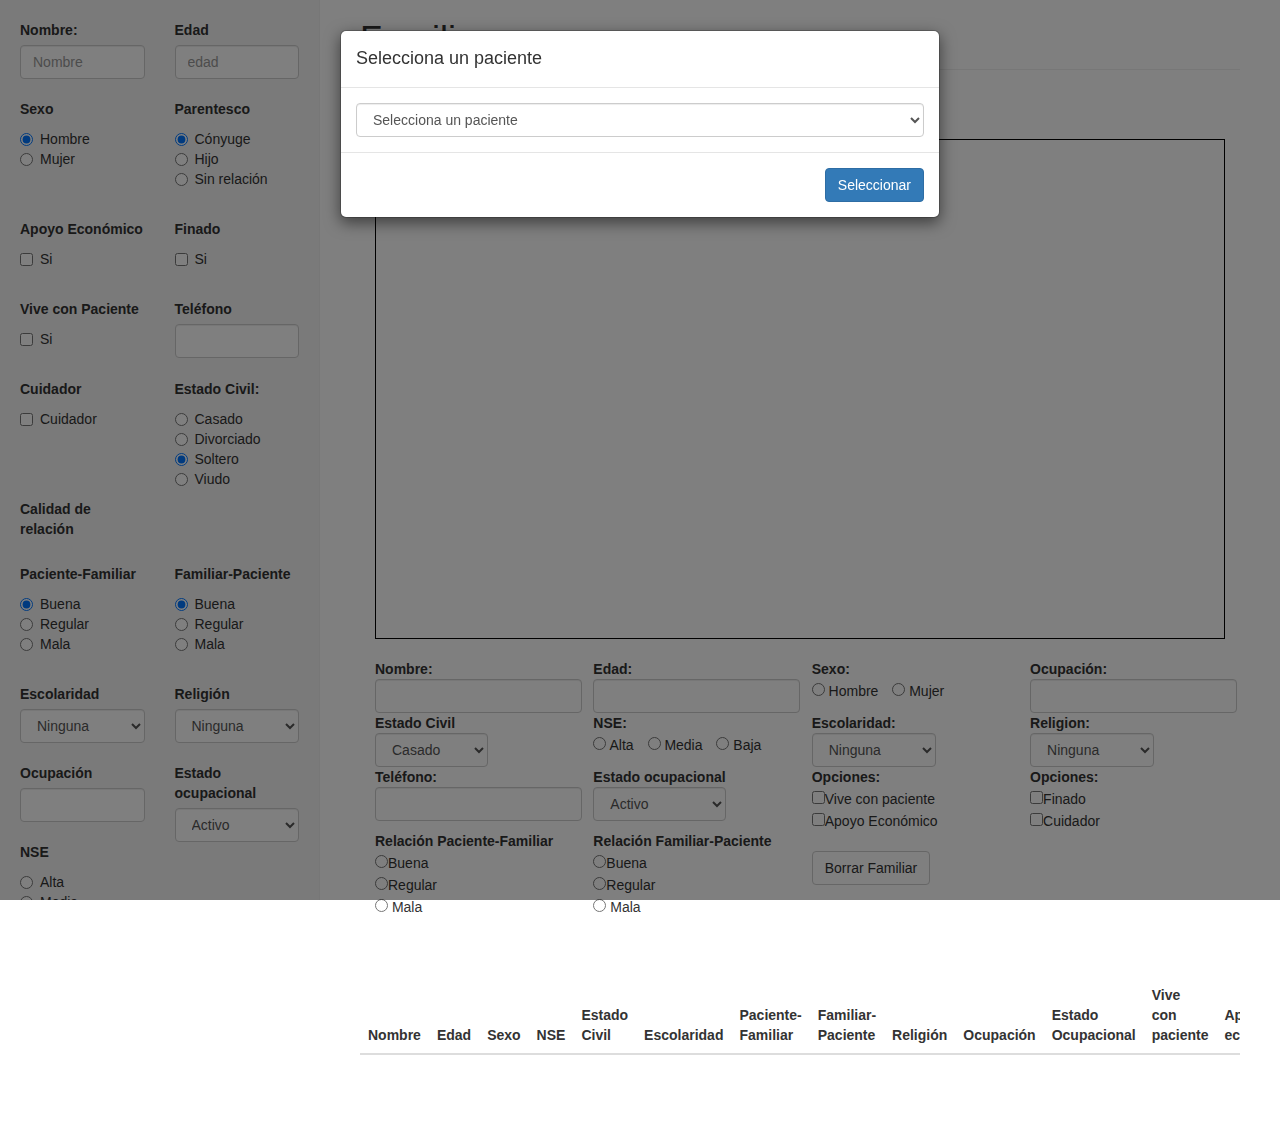
==== index.html @ af751a21 "Merge branch 'master' into isaias" ====
<!DOCTYPE html>
<html>

<head>
	<meta charset="utf-8">
	<meta name="viewport" content="width=device-width, shrink-to-fit=no, initial-scale=1">
	<title>Familiograma - Glassfish</title>
	<link href="css/bootstrap.min.css" rel="stylesheet">
	<link href="css/dashboard.css" rel="stylesheet">
	<style>
		label {
			display: block;
		}
	</style>
</head>

<body>
	<div class="container-fluid">
		<div class="row">
			<div class="col-sm-3 col-md-3 sidebar">
				<form id="datos" class="form-group" action="/familiograma" >
					<input id="id" type="hidden">
					<div class="row">
						<div class="col-sm-6">
							<label class="control-label">Nombre:</label>
							<input id="nombre2" placeholder="Nombre" class="form-control" pattern=".{3,}" type="text" name="nombre" required >
						</div>
						<div class="col-sm-6">
							<label class="control-label">Edad</label>
							<input id="edad2" class="form-control" placeholder="edad" type="number" name="edad"  required >
						</div>
					</div>
					<br>
					<div class="row">
						<div class="col-sm-6">
							<label class="control-label">Sexo</label>
							<div class="radio">
								<label for="M"><input id="M" type="radio" name="gender2" value="M">Hombre</label>
								<label for="F"><input id="F" type="radio" name="gender2" value="F">Mujer</label>
							</div>
						</div>
						<div class="col-sm-6">
							<label class="control-label">Parentesco</label>
							<div class="radio">
								<label for="conyuge"><input id="conyuge" type="radio" name="relacion2" value="conyuge">Cónyuge</label>
								<label for="hijo"><input id="hijo" type="radio" name="relacion2" value="hijo">Hijo</label>
								<label for="hijo"><input id="sinrelacion" type="radio" name="relacion2" value="srelacion">Sin relación</label>
							</div>
						</div>
					</div>
					<br>
					<div class="row">
						<div class="col-sm-6">
							<label class="control-label">Apoyo Económico</label>
							<div class="checkbox">
								<label for="economico2"><input id="economico2" type="checkbox" name="economico2" value="true">Si</label>
							</div>
						</div>
						<div class="col-sm-6">
							<label class="control-label">Finado</label>
							<div class="checkbox">
								<label for="finado2"><input id="finado2" type="checkbox" name="finado2" value="true">Si</label>
							</div>
						</div>
					</div>
					<br>
					<div class="row">
						<div class="col-sm-6">
							<label class="control-label">Vive con Paciente</label>
							<div class="checkbox">
								<label for="viven2"><input id="viven2" type="checkbox" name="viven2" value="true">Si</label>
							</div>
						</div>
						<div class="col-sm-6">
							<label class="control-label">Teléfono</label>
							<input class="form-control" id="telefono2" type="tel" name="telefono2">
						</div>
					</div>
					<br>
					<div class="row">
						<div class="col-sm-6">
							<label class="control-label">Cuidador</label>
							<div class="checkbox">
								<label for="cuidador"><input id="cuidador2" type="checkbox" name="cuidador2" value="true">Cuidador</label>
							</div>
							<br>
							<br>
							<br>
							<label class="control-label">Calidad de relación</label>
						</div>
						<div class="col-sm-6">
							<label class="control-label">Estado Civil:</label>
							<div class="radio">
								<label for="casado"><input id="casado" type="radio" name="estadoCivil2" value="casado">Casado</label>
								<label for="soltero"><input id="divorciado" type="radio" name="estadoCivil2" value="divorciado">Divorciado</label>
								<label for="soltero"><input checked='' id="soltero" type="radio" name="estadoCivil2" value="soltero">Soltero</label>
								<label for="viudo"><input id="viudo" type="radio" name="estadocivil2" value="viudo">Viudo</label>
							</div>
						</div>
					</div>
					<br>
					<div class="row">
						<div class="col-sm-6">
							
							<label class="control-label">Paciente-Familiar</label>
							<div class="radio">
								<label for="buena"><input checked="" id="buena" type="radio" name="pacienteFamiliar2" value="buena"> Buena</label>
								<label for="regular"><input id="regular" type="radio" name="pacienteFamiliar2" value="regular"> Regular</label>
								<label for="mala"><input id="mala" type="radio" name="pacienteFamiliar2" value="mala"> Mala</label>
							</div>
						</div>
						<div class="col-sm-6">
							<label class="control-label">Familiar-Paciente</label>
							<div class="radio">
								<label for="buenaFp"><input checked="" id="buenaFP" type="radio" name="familiarPaciente2" value="buena"> Buena</label>
								<label for="regularFP"><input id="regularFP" type="radio" name="familiarPaciente2" value="regular"> Regular</label>
								<label for="malaFP"><input id="malaFP" type="radio" name="familiarPaciente2" value="mala"> Mala</label>
							</div>
						</div>
					</div>
					<br>
					<div class="row">
						<div class="col-sm-6">
							<label class="control-label">Escolaridad</label>
							<select class="form-control" id="escolaridad2" name="escolaridad2">
									<option selected="selected" value="Ninguna">Ninguna</option>
									<option value="primaria">Primaria</option>
									<option value="secundaria">Secundaria</option>
									<option value="bachillerato">Bachillerato</option>
									<option value="tecnica">Tecnica</option>
									<option value="preparatoria">Preparatoria</option>
									<option value="universidad">Universidad</option>
									<option value="maestria">Maestria</option>
									<option value="doctorado">Doctorado</option>
							</select>
						</div>
						<div class="col-sm-6">
							<label class="control-label">Religión</label>
							<select class="form-control" id="religion2" name="religion2">
								<option value="ninguna">Ninguna</option>
								<option value="catolicismo">Catolicismo</option>
								<option value="cristianismo">Cristianismo</option>
								<option value="judaismo">Judaismo</option>
								<option value="islam">Islam</option>
								<option value="budismo">Buddhismo</option>
							</select>
						</div>
					</div>
					<br>
					<div class="row">
						<div class="col-sm-6">
							<label class="control-label">Ocupación</label>
							<input class="form-control" id="ocupacion2" type="text" name="ocupacion2">
						</div>
						<div class="col-sm-6">
							<label class="control-label">Estado ocupacional</label>
							<select class="form-control" id="estadoOcupa2">
								<option value="activo">Activo</option>
								<option value="jubilado">Jubilado</option>
								<option value="desempleado">Desempleado</option>
							</select>
						</div>
					</div>
					<div class="row">
						<div class="col-sm-6">
							<label class="control-label">NSE</label>
							<div class="radio">
								<label for="Alta"><input id="alta" type="radio" name="nse2" value="alta">Alta</label>
								<label for="Media"><input id="media" type="radio" name="nse2" value="media">Media</label>
								<label for="Baja"><input checked="" id="baja" type="radio" name="nse2" value="baja">Baja</label>
							</div>
						</div>
						<div class="col-sm-6">
							
						</div>
					</div>
					<button class="btn btn-default btn-block" type="submit" id="agregarfam">Agregar Familiar</button>

					<button class="btn btn-default btn-block" onclick="agregarPadres(myDiagram)">Agregar Padres</button>
				</form>
			</div>

			<div class="col-sm-9 col-sm-offset-3 col-md-9 col-md-offset-3 main">
				<h1 class="page-header">Familiograma</h1>
				<div class="form-group">
					<input type="button" class="btn btn-default" onclick="save(myDiagram)" value="Guardar">
					<input type="button" class="btn btn-default" onclick="makeBlob(myDiagram)" value="Exportar Imagen">
				</div>
				<div class="col-md-12 col-xs-12">
					<div id="myDiagramDiv" style="border: solid 1px black; width:100%; height:500px"></div>
				</div>
				<br>
				<div class="col-xs-12">
					<form class="form-inline">
						<div id="propertiesPanel" class="form-group">
							<br>
							<div class="row">
								<div class="col-sm-3">
									<div class="form-group">
										<label class="control-label">Nombre:</label>
										<input id="nombre" class="form-control" type="text" name="nombre" onchange="updateData(this.value, 'n')">
									</div>
								</div>
								<div class="col-sm-3">
									<div class="form-group">
										<label class="control-label">Edad:</label>
										<input id="edad" class="form-control" type="text" name="edad" onchange="updateData(this.value, 'e')">
									</div>
								</div>
								<div class="col-sm-3">
									<div class="form-group">
										<label class="control-label">Sexo:</label>
										<div class="radio">
											<label class="radio-inline" for="M"><input id="M" type="radio" name="gender" onchange="updateData(this.value, 's')" value="M"> Hombre</label>
											<label class="radio-inline" for="F"><input id="F" type="radio" name="gender" onchange="updateData(this.value, 's')" value="F"> Mujer</label>
										</div>
									</div>
								</div>
								<div class="col-sm-3">
									<div class="form-group">
										<label class="control-label">Ocupación:</label>
										<input id="ocupacion" class="form-control" type="text" name="ocupacion" onchange="updateData(this.value, 'ocupacion')">
									</div>
								</div>

							</div>
							<div class="row">
								<div class="col-sm-3">
									<div class="form-group">
										<label class="control-label">Estado Civil</label>
										<select class="form-control" id="estadoCivil" name="estadoCivil" onchange="updateData(this.value, 'estadoCivil')">
											<option value="casado">Casado</option>
											<option value="soltero">Soltero</option>
											<option value="divorciado">Divorciado</option>
											<option value="viudo">Viudo</option>
										</select>
									</div>
								</div>
								<div class="col-sm-3">
									<div class="form-group">
										<label class="control-label">NSE:</label>
										<div class="radio">
											<label class="radio-inline" for="alta"><input id="alta" type="radio" name="nse" onchange="updateData(this.value, 'nse')" value="alta"> Alta</label>
											<label class="radio-inline" for="media"><input id="media" type="radio" name="nse" onchange="updateData(this.value, 'nse')" value="media"> Media</label>
											<label class="radio-inline" for="baja"><input id="baja" type="radio" name="nse" onchange="updateData(this.value, 'nse')" value="baja"> Baja</label>
										</div>
									</div>
								</div>
								<div class="col-sm-3">
									<div class="form-group">
										<label class="control-label">Escolaridad:</label>
										<select class="form-control" id="escolaridad" name="escolaridad" onchange="updateData(this.value, 'escolaridad')">
											<option value="ninguna">Ninguna</option>
											<option value="primaria">Primaria</option>
											<option value="secundaria">Secundaria</option>
											<option value="bachillerato">Bachillerato</option>
											<option value="tecnica">Técnica</option>
											<option value="preparatoria">Preparatoria</option>
											<option value="universidad">Universidad</option>
											<option value="maestria">Maestría</option>
											<option value="doctorado">Doctorado</option>
										</select>
									</div>
								</div>
								<div class="col-sm-3">
									<div class="form-group">
										<label class="control-label">Religion:</label>
										<select class="form-control" id="religion" name="religion" onchange="updateData(this.value, 'religion')">
											<option value="ninguna">Ninguna</option>
											<option value="catolicismo">Catolicismo</option>
											<option value="cristianismo">Cristianismo</option>
											<option value="judaismo">Judaismo</option>
											<option value="islam">Islam</option>
											<option value="budismo">Buddhismo</option>
										</select>
									</div>
								</div>
							</div>
							<div class="row">
								<div class="col-sm-3">
									<div class="form-group">
										<label class="control-label">Teléfono:</label>
										<input id="telefono" class="form-control" type="text" name="telefono" onchange="updateData(this.value, 'telefono')">
									</div>
								</div>
								<div class="col-sm-3">
									<div class="form-group">
										<label class="control-label">Estado ocupacional</label>
										<select class="form-control" id="estadoOcupa" onchange="updateData(this.value, 'estadoOcupa')">
											<option value="activo">Activo</option>
											<option value="jubilado">Jubilado</option>
											<option value="desempleado">Desempleado</option>
										</select>
									</div>
								</div>
								<div class="col-sm-3">
									<div class="form-group checkbox">
										<label><strong>Opciones:</strong></label>
										<label><input type="checkbox" value="vive" name="viveConPaciente" onchange="updateData(this.value, 'a')">Vive con paciente</label>
									</div>
									<div class="form-group checkbox">
										<label><input type="checkbox" value="economico" name="apoyoEconomico" onchange="updateData(this.value, 'a')">Apoyo Económico</label>
									</div>
								</div>
								<div class="col-sm-3">
									<div class="form-group checkbox">
										<label><strong>Opciones:</strong></label>
										<label><input type="checkbox" value="finado" name="finado" onchange="updateData(this.value, 'a')">Finado</label>
									</div><br>
									<div class="form-group checkbox">
										<label><input type="checkbox" value="cuidador" name="cuidador" onchange="updateData(this.value, 'a')">Cuidador</label>
									</div>
								</div>
							</div>
							<div class="row">
								<div class="col-sm-3">
									<label class="control-label">Relación Paciente-Familiar</label>
									<div class="radio">
										<label for="buena"><input id="buena" type="radio" name="pacienteFamiliar" value="buena" onchange="updateData(this.value, 'pacienteFamiliar')">Buena</label>
										<label for="regular"><input id="regular" type="radio" name="pacienteFamiliar" value="regular" onchange="updateData(this.value, 'pacienteFamiliar')">Regular</label>
										<label for="mala"><input id="mala" type="radio" name="pacienteFamiliar" value="mala" onchange="updateData(this.value, 'pacienteFamiliar')"> Mala</label>
									</div>
								</div>
								<div class="col-sm-3">
									<label class="control-label">Relación Familiar-Paciente</label>
									<div class="radio">
										<label for="buena"><input id="buena" type="radio" name="familiarPaciente" value="buena" onchange="updateData(this.value, 'familiarPaciente')">Buena</label>
										<label for="regular"><input id="regular" type="radio" name="familiarPaciente" value="regular" onchange="updateData(this.value, 'familiarPaciente')">Regular</label>
										<label for="mala"><input id="mala" type="radio" name="familiarPaciente" value="mala" onchange="updateData(this.value, 'familiarPaciente')"> Mala</label>
									</div>
								</div>
								<div class="col-sm-3">
									<div class="form-group">
										<br>
										<input type="button" class="btn btn-default" onclick="borrarNodo(myDiagram)" style="bottom: 0;" value="Borrar Familiar">
									</div>
								</div>
							</div>
							<br>
							<br>
						</div>
					</form>
					<div id="guardarImagen"></div>
					<br>
					<div class="row">
						<div class="table-responsive">
							<table id="famTable" class="table table-striped">
								<thead>
									<tr>
										<th>Nombre</th>
										<th>Edad</th>
										<th>Sexo</th>
										<th>NSE</th>
										<th>Estado Civil</th>
										<th>Escolaridad</th>
										<th>Paciente-Familiar</th>
										<th>Familiar-Paciente</th>
										<th>Religión</th>
										<th>Ocupación</th>
										<th>Estado Ocupacional</th>
										<th>Vive con paciente</th>
										<th>Apoyo económico</th>
										<th>Finado</th>
										<th>Cuida al Paciente</th>
										<th>Teléfono</th>
									</tr>
									<tr>
										<td>
											<p></p>
										</td>
										<td>
											<p></p>
										</td>
										<td>
											<p></p>
										</td>
										<td>
											<p></p>
										</td>
										<td>
											<p></p>
										</td>
										<td>
											<p></p>
										</td>
										<td>
											<p></p>
										</td>
										<td>
											<p></p>
										</td>
										<td>
											<p></p>
										</td>
										<td>
											<p></p>
										</td>
										<td>
											<p></p>
										</td>
										<td>
											<p></p>
										</td>
										<td>
											<p></p>
										</td>
										<td>
											<p></p>
										</td>
										<td>
											<p></p>
										</td>
										<td>
											<p></p>
										</td>
									</tr>
								</thead>
								<tbody>
								</tbody>
							</table>
						</div>
					</div>
				</div>
			</div>
		</div>
	</div>
	<script src="js/jquery.js"></script>
	<script src="js/bootstrap.min.js"></script>
	<script src="js/go-debug.js"></script>
	<script>
		$(document).ready(function() {
			$('#myModal').modal('show');
			$("input[name=gender2][value=M]").click();
			$("input[name=relacion2][value=conyuge]").click();
			$.get('php/getPatients.php', function(data) {
				$('#paciente').append(data);
			});
		});

	</script>
	<script src="js/genogram(1).js"></script>
	<script src="js/functions.js"></script>
	<div id="myModal" class="modal fade" tabindex="-1" role="dialog">
		<div class="modal-dialog" role="document">
			<div class="modal-content">
				<div class="modal-header">
					<h4 class="modal-title">Selecciona un paciente</h4>
				</div>
				<div class="modal-body">
					<select class="form-control" id="paciente" name="paciente">
							<option value="0">Selecciona un paciente</option>
						</select>
				</div>
				<div class="modal-footer">
					<button type="button" onclick="setID()" class="btn btn-primary">Seleccionar</button>
				</div>
			</div>
			<!-- /.modal-content -->
		</div>
		<!-- /.modal-dialog -->
	</div>
	<!-- /.modal -->
</body>

</html>
---- css/dashboard.css ----
/*
 * Base structure
 */

/* Move down content because we have a fixed navbar that is 50px tall */
body {
}


/*
 * Global add-ons
 */

.sub-header {
  padding-bottom: 10px;
  border-bottom: 1px solid #eee;
}

/*
 * Top navigation
 * Hide default border to remove 1px line.
 */
.navbar-fixed-top {
  border: 0;
}

/*
 * Sidebar
 */

/* Hide for mobile, show later */
.sidebar {
  display: none;
}
@media (min-width: 768px) {
  .sidebar {
    position: fixed;
    top: 0;
    bottom: 0;
    left: 0;
    z-index: 1000;
    display: block;
    padding: 20px;
    overflow-x: hidden;
    overflow-y: auto; /* Scrollable contents if viewport is shorter than content. */
    background-color: #f5f5f5;
    border-right: 1px solid #eee;
  }
}

/* Sidebar navigation */
.nav-sidebar {
  margin-right: -21px; /* 20px padding + 1px border */
  margin-bottom: 20px;
  margin-left: -20px;
}
.nav-sidebar > li > a {
  padding-right: 20px;
  padding-left: 20px;
}
.nav-sidebar > .active > a,
.nav-sidebar > .active > a:hover,
.nav-sidebar > .active > a:focus {
  color: #fff;
  background-color: #428bca;
}


/*
 * Main content
 */

.main {
  padding: 20px;
}
@media (min-width: 768px) {
  .main {
    padding-right: 40px;
    padding-left: 40px;
  }
}
.main .page-header {
  margin-top: 0;
}


/*
 * Placeholder dashboard ideas
 */

.placeholders {
  margin-bottom: 30px;
  text-align: center;
}
.placeholders h4 {
  margin-bottom: 0;
}
.placeholder {
  margin-bottom: 20px;
}
.placeholder img {
  display: inline-block;
  border-radius: 50%;
}
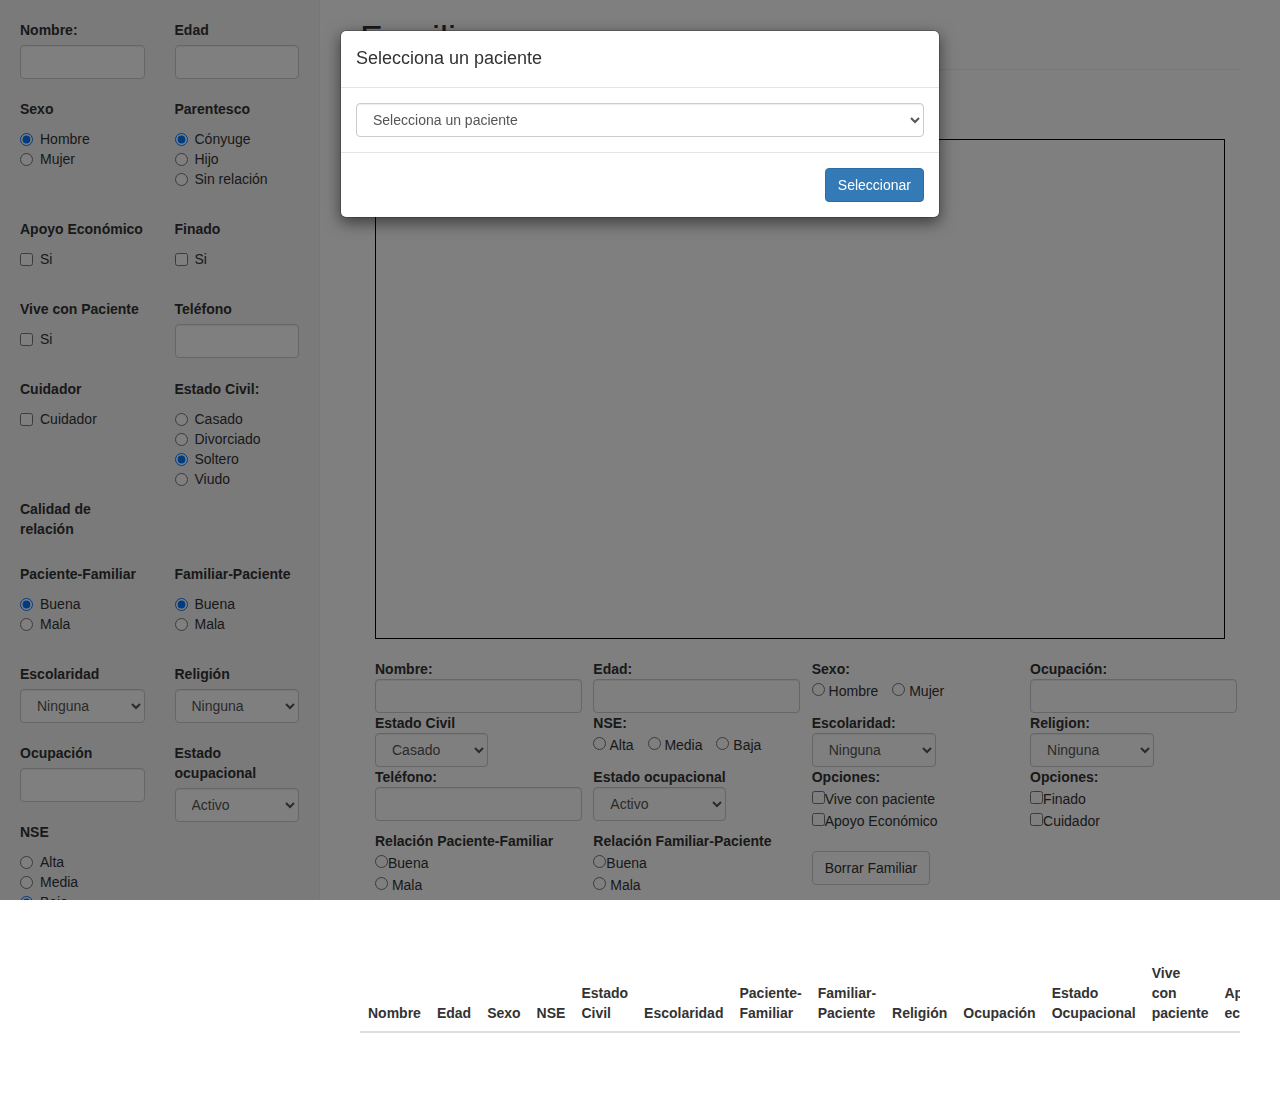
==== commit c30f877a: "Add files via upload" ====
--- a/index.html
+++ b/index.html
@@ -1,4 +1,4 @@
-<!DOCTYPE html>
+<!doctype html>
 <html>
 
 <head>
@@ -11,6 +11,7 @@
 		label {
 			display: block;
 		}
+
 	</style>
 </head>
 
@@ -18,16 +19,16 @@
 	<div class="container-fluid">
 		<div class="row">
 			<div class="col-sm-3 col-md-3 sidebar">
-				<form id="datos" class="form-group" action="/familiograma" >
+				<div class="form-group">
 					<input id="id" type="hidden">
 					<div class="row">
 						<div class="col-sm-6">
 							<label class="control-label">Nombre:</label>
-							<input id="nombre2" placeholder="Nombre" class="form-control" pattern=".{3,}" type="text" name="nombre" required >
+							<input id="nombre2" class="form-control" type="text" name="nombre">
 						</div>
 						<div class="col-sm-6">
 							<label class="control-label">Edad</label>
-							<input id="edad2" class="form-control" placeholder="edad" type="number" name="edad"  required >
+							<input id="edad2" class="form-control" type="text" name="edad">
 						</div>
 					</div>
 					<br>
@@ -73,7 +74,7 @@
 						</div>
 						<div class="col-sm-6">
 							<label class="control-label">Teléfono</label>
-							<input class="form-control" id="telefono2" type="tel" name="telefono2">
+							<input class="form-control" id="telefono2" type="text" name="telefono2">
 						</div>
 					</div>
 					<br>
@@ -104,17 +105,15 @@
 							
 							<label class="control-label">Paciente-Familiar</label>
 							<div class="radio">
-								<label for="buena"><input checked="" id="buena" type="radio" name="pacienteFamiliar2" value="buena"> Buena</label>
-								<label for="regular"><input id="regular" type="radio" name="pacienteFamiliar2" value="regular"> Regular</label>
-								<label for="mala"><input id="mala" type="radio" name="pacienteFamiliar2" value="mala"> Mala</label>
+								<label for="buena"><input checked="" id="buena" type="radio" name="pacienteFamiliar2" value="+"> Buena</label>
+								<label for="mala"><input id="mala" type="radio" name="pacienteFamiliar2" value="-"> Mala</label>
 							</div>
 						</div>
 						<div class="col-sm-6">
 							<label class="control-label">Familiar-Paciente</label>
 							<div class="radio">
-								<label for="buenaFp"><input checked="" id="buenaFP" type="radio" name="familiarPaciente2" value="buena"> Buena</label>
-								<label for="regularFP"><input id="regularFP" type="radio" name="familiarPaciente2" value="regular"> Regular</label>
-								<label for="malaFP"><input id="malaFP" type="radio" name="familiarPaciente2" value="mala"> Mala</label>
+								<label for="buenaFp"><input checked="" id="buenaFP" type="radio" name="familiarPaciente2" value="+"> Buena</label>
+								<label for="malaFP"><input id="malaFP" type="radio" name="familiarPaciente2" value="-"> Mala</label>
 							</div>
 						</div>
 					</div>
@@ -174,10 +173,10 @@
 							
 						</div>
 					</div>
-					<button class="btn btn-default btn-block" type="submit" id="agregarfam">Agregar Familiar</button>
-
+
+					<button class="btn btn-default btn-block" type="button" id="agregarfam">Agregar Familiar</button>
 					<button class="btn btn-default btn-block" onclick="agregarPadres(myDiagram)">Agregar Padres</button>
-				</form>
+				</div>
 			</div>
 
 			<div class="col-sm-9 col-sm-offset-3 col-md-9 col-md-offset-3 main">
@@ -316,17 +315,15 @@
 								<div class="col-sm-3">
 									<label class="control-label">Relación Paciente-Familiar</label>
 									<div class="radio">
-										<label for="buena"><input id="buena" type="radio" name="pacienteFamiliar" value="buena" onchange="updateData(this.value, 'pacienteFamiliar')">Buena</label>
-										<label for="regular"><input id="regular" type="radio" name="pacienteFamiliar" value="regular" onchange="updateData(this.value, 'pacienteFamiliar')">Regular</label>
-										<label for="mala"><input id="mala" type="radio" name="pacienteFamiliar" value="mala" onchange="updateData(this.value, 'pacienteFamiliar')"> Mala</label>
+										<label for="buena"><input id="buena" type="radio" name="pacienteFamiliar" value="+" onchange="updateData(this.value, 'pacienteFamiliar')">Buena</label>
+										<label for="mala"><input id="mala" type="radio" name="pacienteFamiliar" value="-" onchange="updateData(this.value, 'pacienteFamiliar')"> Mala</label>
 									</div>
 								</div>
 								<div class="col-sm-3">
 									<label class="control-label">Relación Familiar-Paciente</label>
 									<div class="radio">
-										<label for="buena"><input id="buena" type="radio" name="familiarPaciente" value="buena" onchange="updateData(this.value, 'familiarPaciente')">Buena</label>
-										<label for="regular"><input id="regular" type="radio" name="familiarPaciente" value="regular" onchange="updateData(this.value, 'familiarPaciente')">Regular</label>
-										<label for="mala"><input id="mala" type="radio" name="familiarPaciente" value="mala" onchange="updateData(this.value, 'familiarPaciente')"> Mala</label>
+										<label for="buena"><input id="buena" type="radio" name="familiarPaciente" value="+" onchange="updateData(this.value, 'familiarPaciente')">Buena</label>
+										<label for="mala"><input id="mala" type="radio" name="familiarPaciente" value="-" onchange="updateData(this.value, 'familiarPaciente')"> Mala</label>
 									</div>
 								</div>
 								<div class="col-sm-3">
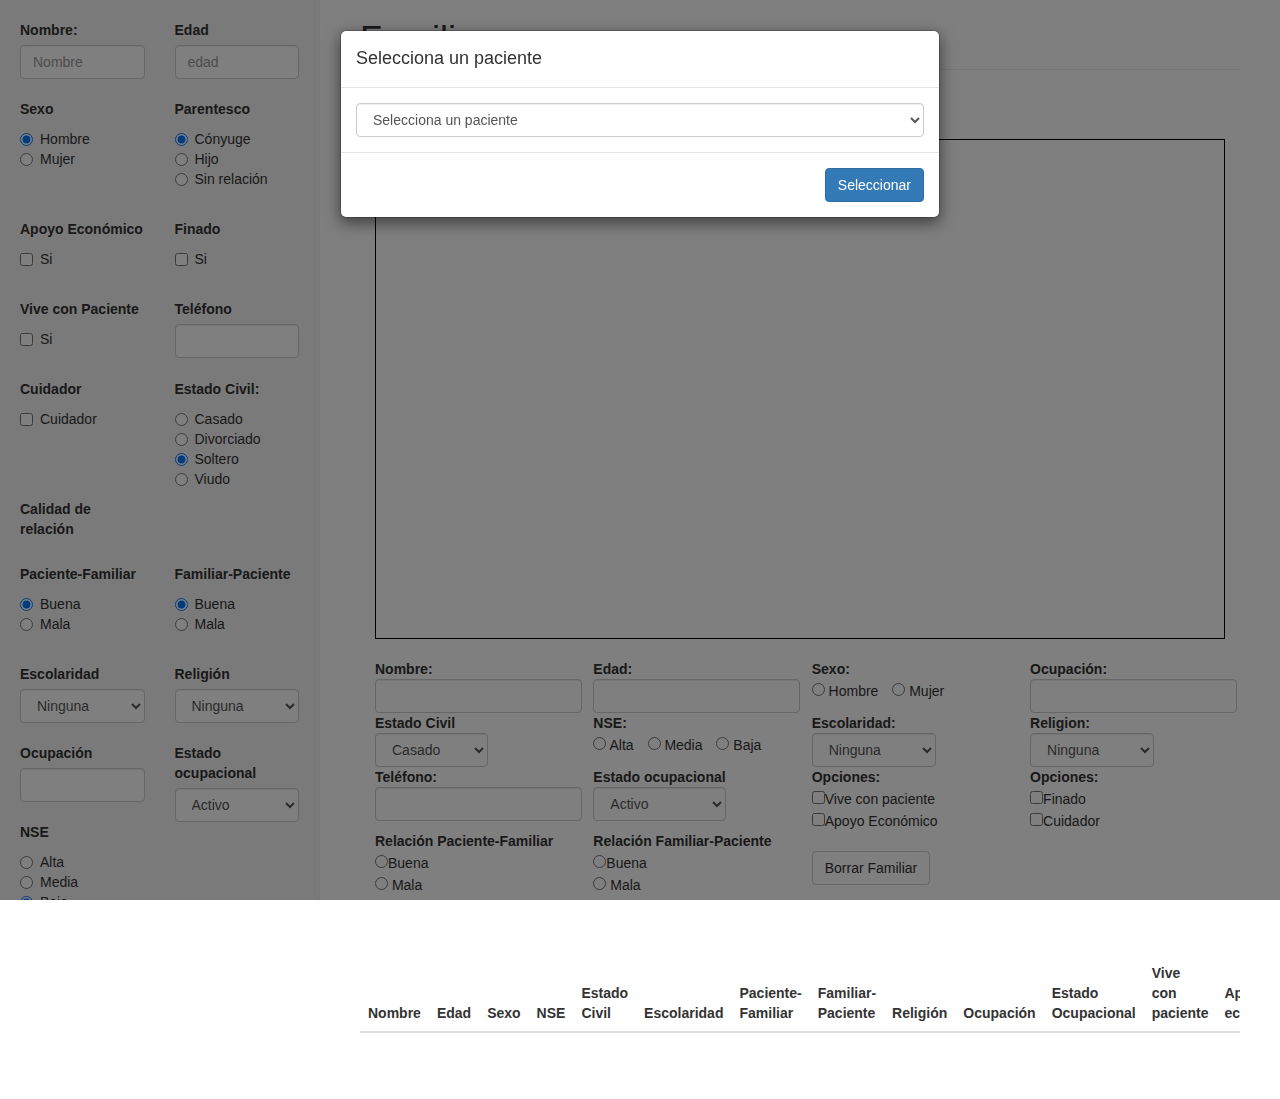
==== commit 79490f82: "Merge branch 'master' into izq" ====
--- a/index.html
+++ b/index.html
@@ -1,4 +1,4 @@
-<!doctype html>
+<!DOCTYPE html>
 <html>
 
 <head>
@@ -11,7 +11,6 @@
 		label {
 			display: block;
 		}
-
 	</style>
 </head>
 
@@ -19,16 +18,16 @@
 	<div class="container-fluid">
 		<div class="row">
 			<div class="col-sm-3 col-md-3 sidebar">
-				<div class="form-group">
+				<form id="datos" class="form-group" action="/familiograma" >
 					<input id="id" type="hidden">
 					<div class="row">
 						<div class="col-sm-6">
 							<label class="control-label">Nombre:</label>
-							<input id="nombre2" class="form-control" type="text" name="nombre">
+							<input id="nombre2" placeholder="Nombre" class="form-control" pattern=".{3,}" type="text" name="nombre" required >
 						</div>
 						<div class="col-sm-6">
 							<label class="control-label">Edad</label>
-							<input id="edad2" class="form-control" type="text" name="edad">
+							<input id="edad2" class="form-control" placeholder="edad" type="number" name="edad"  required >
 						</div>
 					</div>
 					<br>
@@ -74,7 +73,7 @@
 						</div>
 						<div class="col-sm-6">
 							<label class="control-label">Teléfono</label>
-							<input class="form-control" id="telefono2" type="text" name="telefono2">
+							<input class="form-control" id="telefono2" type="tel" name="telefono2">
 						</div>
 					</div>
 					<br>
@@ -112,7 +111,7 @@
 						<div class="col-sm-6">
 							<label class="control-label">Familiar-Paciente</label>
 							<div class="radio">
-								<label for="buenaFp"><input checked="" id="buenaFP" type="radio" name="familiarPaciente2" value="+"> Buena</label>
+								<label for="buenaFP"><input checked="" id="buenaFP" type="radio" name="familiarPaciente2" value="+"> Buena</label>
 								<label for="malaFP"><input id="malaFP" type="radio" name="familiarPaciente2" value="-"> Mala</label>
 							</div>
 						</div>
@@ -170,15 +169,12 @@
 							</div>
 						</div>
 						<div class="col-sm-6">
-							
-						</div>
-					</div>
-
-					<button class="btn btn-default btn-block" type="button" id="agregarfam">Agregar Familiar</button>
+						</div>
+					</div>
+					<button class="btn btn-default btn-block" type="submit" id="agregarfam">Agregar Familiar</button>
 					<button class="btn btn-default btn-block" onclick="agregarPadres(myDiagram)">Agregar Padres</button>
-				</div>
+				</form>
 			</div>
-
 			<div class="col-sm-9 col-sm-offset-3 col-md-9 col-md-offset-3 main">
 				<h1 class="page-header">Familiograma</h1>
 				<div class="form-group">
@@ -317,6 +313,7 @@
 									<div class="radio">
 										<label for="buena"><input id="buena" type="radio" name="pacienteFamiliar" value="+" onchange="updateData(this.value, 'pacienteFamiliar')">Buena</label>
 										<label for="mala"><input id="mala" type="radio" name="pacienteFamiliar" value="-" onchange="updateData(this.value, 'pacienteFamiliar')"> Mala</label>
+
 									</div>
 								</div>
 								<div class="col-sm-3">
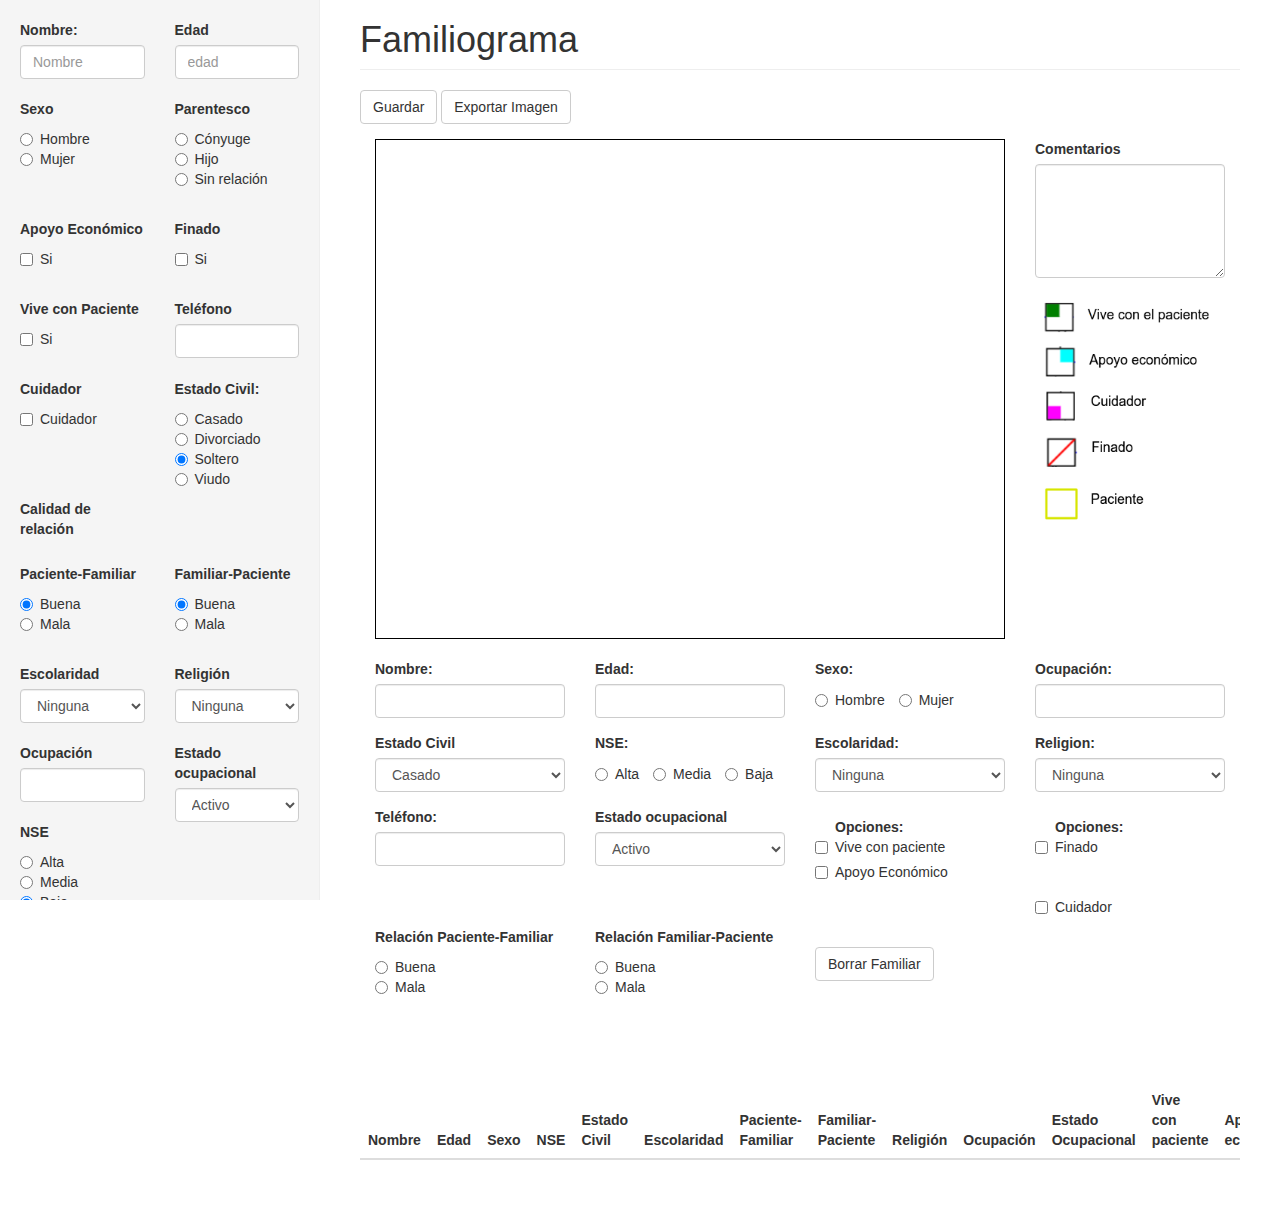
==== commit 901e263b: "Add files via upload" ====
--- a/index.html
+++ b/index.html
@@ -4,13 +4,14 @@
 <head>
 	<meta charset="utf-8">
 	<meta name="viewport" content="width=device-width, shrink-to-fit=no, initial-scale=1">
-	<title>Familiograma - Glassfish</title>
+	<title>Socialis - Familiograma</title>
 	<link href="css/bootstrap.min.css" rel="stylesheet">
 	<link href="css/dashboard.css" rel="stylesheet">
 	<style>
 		label {
 			display: block;
 		}
+
 	</style>
 </head>
 
@@ -18,16 +19,16 @@
 	<div class="container-fluid">
 		<div class="row">
 			<div class="col-sm-3 col-md-3 sidebar">
-				<form id="datos" class="form-group" action="/familiograma" >
+				<form id="datos" class="form-group" action="/familiograma">
 					<input id="id" type="hidden">
 					<div class="row">
 						<div class="col-sm-6">
 							<label class="control-label">Nombre:</label>
-							<input id="nombre2" placeholder="Nombre" class="form-control" pattern=".{3,}" type="text" name="nombre" required >
+							<input id="nombre2" placeholder="Nombre" class="form-control" pattern=".{3,}" type="text" name="nombre" required>
 						</div>
 						<div class="col-sm-6">
 							<label class="control-label">Edad</label>
-							<input id="edad2" class="form-control" placeholder="edad" type="number" name="edad"  required >
+							<input id="edad2" class="form-control" placeholder="edad" type="number" name="edad" required>
 						</div>
 					</div>
 					<br>
@@ -101,7 +102,7 @@
 					<br>
 					<div class="row">
 						<div class="col-sm-6">
-							
+
 							<label class="control-label">Paciente-Familiar</label>
 							<div class="radio">
 								<label for="buena"><input checked="" id="buena" type="radio" name="pacienteFamiliar2" value="+"> Buena</label>
@@ -181,12 +182,21 @@
 					<input type="button" class="btn btn-default" onclick="save(myDiagram)" value="Guardar">
 					<input type="button" class="btn btn-default" onclick="makeBlob(myDiagram)" value="Exportar Imagen">
 				</div>
-				<div class="col-md-12 col-xs-12">
+				<div class="col-md-9 col-xs-9">
 					<div id="myDiagramDiv" style="border: solid 1px black; width:100%; height:500px"></div>
 				</div>
+				<div class="col-md-3 col-xs-3">
+					<div class="form-group">
+						<label for="comment">Comentarios</label>
+						<textarea class="form-control" rows="5" id="comment"></textarea>
+					</div>
+					<div class="form-group">
+						<img src="img/img.png" class="img-responsive">
+					</div>
+				</div>
 				<br>
-				<div class="col-xs-12">
-					<form class="form-inline">
+				<div class="col-sm-12">
+					<form class="form">
 						<div id="propertiesPanel" class="form-group">
 							<br>
 							<div class="row">
@@ -214,7 +224,7 @@
 								<div class="col-sm-3">
 									<div class="form-group">
 										<label class="control-label">Ocupación:</label>
-										<input id="ocupacion" class="form-control" type="text" name="ocupacion" onchange="updateData(this.value, 'ocupacion')">
+										<input id="ocupacion" class="form-control" type="text" class="form-control" name="ocupacion" onchange="updateData(this.value, 'ocupacion')">
 									</div>
 								</div>
 
@@ -421,19 +431,23 @@
 	<script src="js/jquery.js"></script>
 	<script src="js/bootstrap.min.js"></script>
 	<script src="js/go-debug.js"></script>
+	<script src="js/genogram(1).js"></script>
+	<script src="js/functions.js"></script>
 	<script>
 		$(document).ready(function() {
-			$('#myModal').modal('show');
+			$("#id").val($.urlParam('idPaciente'));
+			//$('#myModal').modal('show');
 			$("input[name=gender2][value=M]").click();
 			$("input[name=relacion2][value=conyuge]").click();
-			$.get('php/getPatients.php', function(data) {
-				$('#paciente').append(data);
-			});
+			//$.get('php/getPatients.php', function(data) {$('#paciente').append(data);});
+			setID();
 		});
+		$.urlParam = function(name) {
+			var results = new RegExp('[\?&]' + name + '=([^&#]*)').exec(window.location.href);
+			return results[1] || 0;
+		}
 
 	</script>
-	<script src="js/genogram(1).js"></script>
-	<script src="js/functions.js"></script>
 	<div id="myModal" class="modal fade" tabindex="-1" role="dialog">
 		<div class="modal-dialog" role="document">
 			<div class="modal-content">
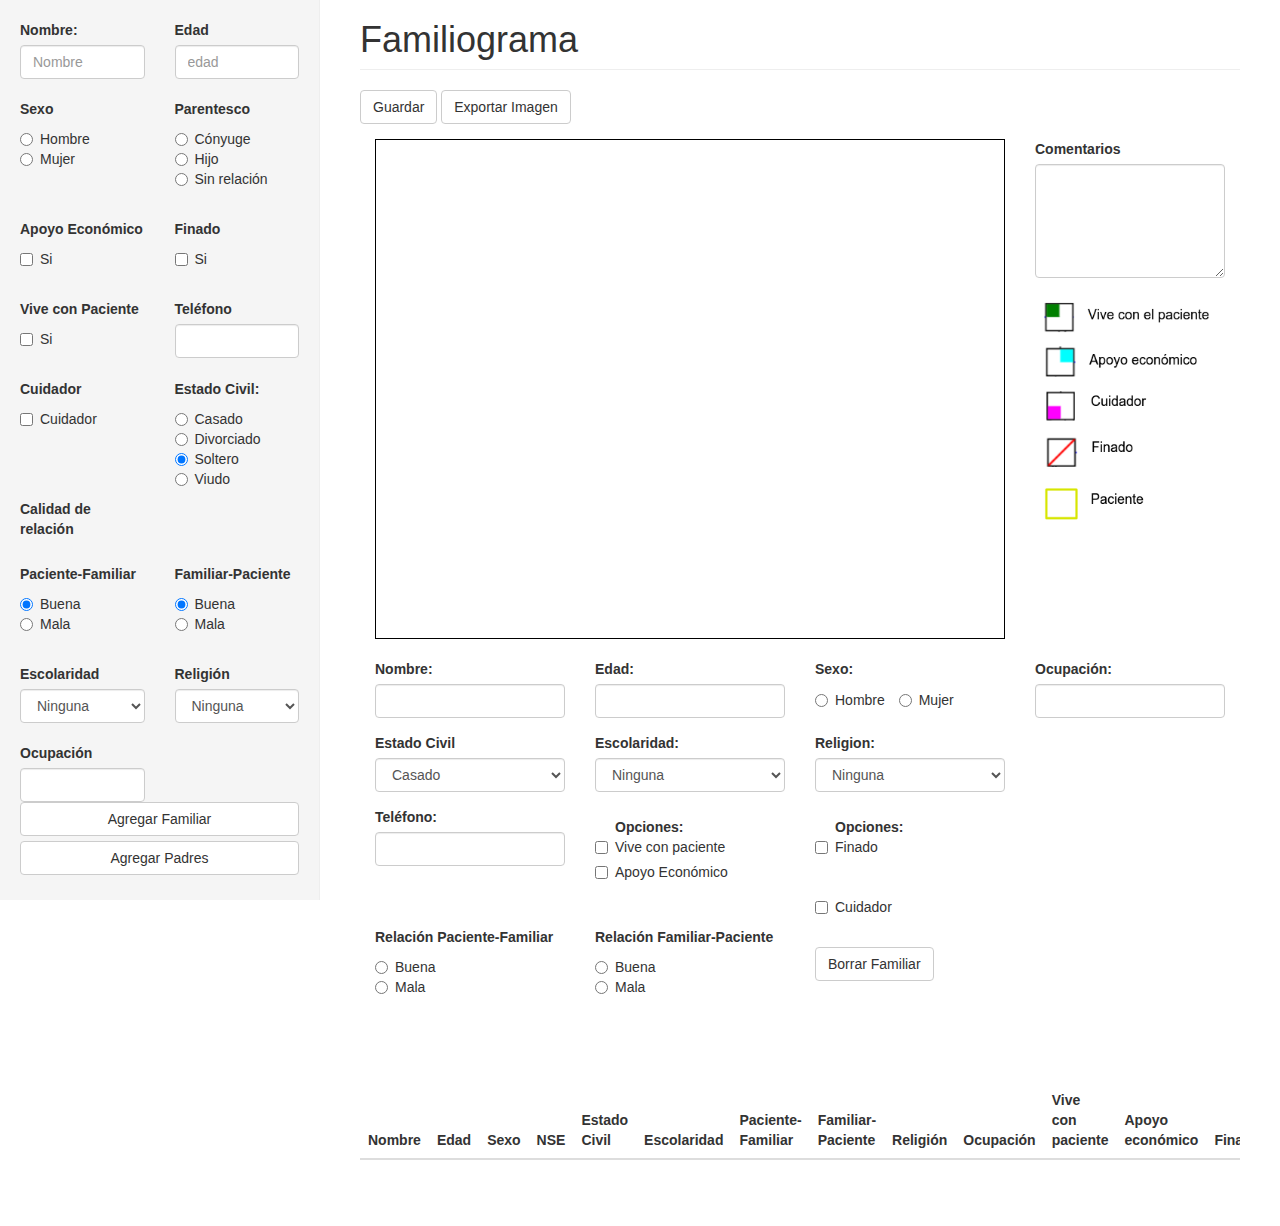
==== commit 2b2547eb: "Add files via upload" ====
--- a/index.html
+++ b/index.html
@@ -141,7 +141,7 @@
 								<option value="cristianismo">Cristianismo</option>
 								<option value="judaismo">Judaismo</option>
 								<option value="islam">Islam</option>
-								<option value="budismo">Buddhismo</option>
+								<option value="otro">Otra</option>
 							</select>
 						</div>
 					</div>
@@ -151,6 +151,7 @@
 							<label class="control-label">Ocupación</label>
 							<input class="form-control" id="ocupacion2" type="text" name="ocupacion2">
 						</div>
+<!--
 						<div class="col-sm-6">
 							<label class="control-label">Estado ocupacional</label>
 							<select class="form-control" id="estadoOcupa2">
@@ -159,18 +160,7 @@
 								<option value="desempleado">Desempleado</option>
 							</select>
 						</div>
-					</div>
-					<div class="row">
-						<div class="col-sm-6">
-							<label class="control-label">NSE</label>
-							<div class="radio">
-								<label for="Alta"><input id="alta" type="radio" name="nse2" value="alta">Alta</label>
-								<label for="Media"><input id="media" type="radio" name="nse2" value="media">Media</label>
-								<label for="Baja"><input checked="" id="baja" type="radio" name="nse2" value="baja">Baja</label>
-							</div>
-						</div>
-						<div class="col-sm-6">
-						</div>
+-->
 					</div>
 					<button class="btn btn-default btn-block" type="submit" id="agregarfam">Agregar Familiar</button>
 					<button class="btn btn-default btn-block" onclick="agregarPadres(myDiagram)">Agregar Padres</button>
@@ -239,16 +229,6 @@
 											<option value="divorciado">Divorciado</option>
 											<option value="viudo">Viudo</option>
 										</select>
-									</div>
-								</div>
-								<div class="col-sm-3">
-									<div class="form-group">
-										<label class="control-label">NSE:</label>
-										<div class="radio">
-											<label class="radio-inline" for="alta"><input id="alta" type="radio" name="nse" onchange="updateData(this.value, 'nse')" value="alta"> Alta</label>
-											<label class="radio-inline" for="media"><input id="media" type="radio" name="nse" onchange="updateData(this.value, 'nse')" value="media"> Media</label>
-											<label class="radio-inline" for="baja"><input id="baja" type="radio" name="nse" onchange="updateData(this.value, 'nse')" value="baja"> Baja</label>
-										</div>
 									</div>
 								</div>
 								<div class="col-sm-3">
@@ -276,7 +256,7 @@
 											<option value="cristianismo">Cristianismo</option>
 											<option value="judaismo">Judaismo</option>
 											<option value="islam">Islam</option>
-											<option value="budismo">Buddhismo</option>
+											<option value="otro">Otra</option>
 										</select>
 									</div>
 								</div>
@@ -288,6 +268,7 @@
 										<input id="telefono" class="form-control" type="text" name="telefono" onchange="updateData(this.value, 'telefono')">
 									</div>
 								</div>
+<!--
 								<div class="col-sm-3">
 									<div class="form-group">
 										<label class="control-label">Estado ocupacional</label>
@@ -298,6 +279,7 @@
 										</select>
 									</div>
 								</div>
+-->
 								<div class="col-sm-3">
 									<div class="form-group checkbox">
 										<label><strong>Opciones:</strong></label>
@@ -361,7 +343,7 @@
 										<th>Familiar-Paciente</th>
 										<th>Religión</th>
 										<th>Ocupación</th>
-										<th>Estado Ocupacional</th>
+<!--										<th>Estado Ocupacional</th>-->
 										<th>Vive con paciente</th>
 										<th>Apoyo económico</th>
 										<th>Finado</th>
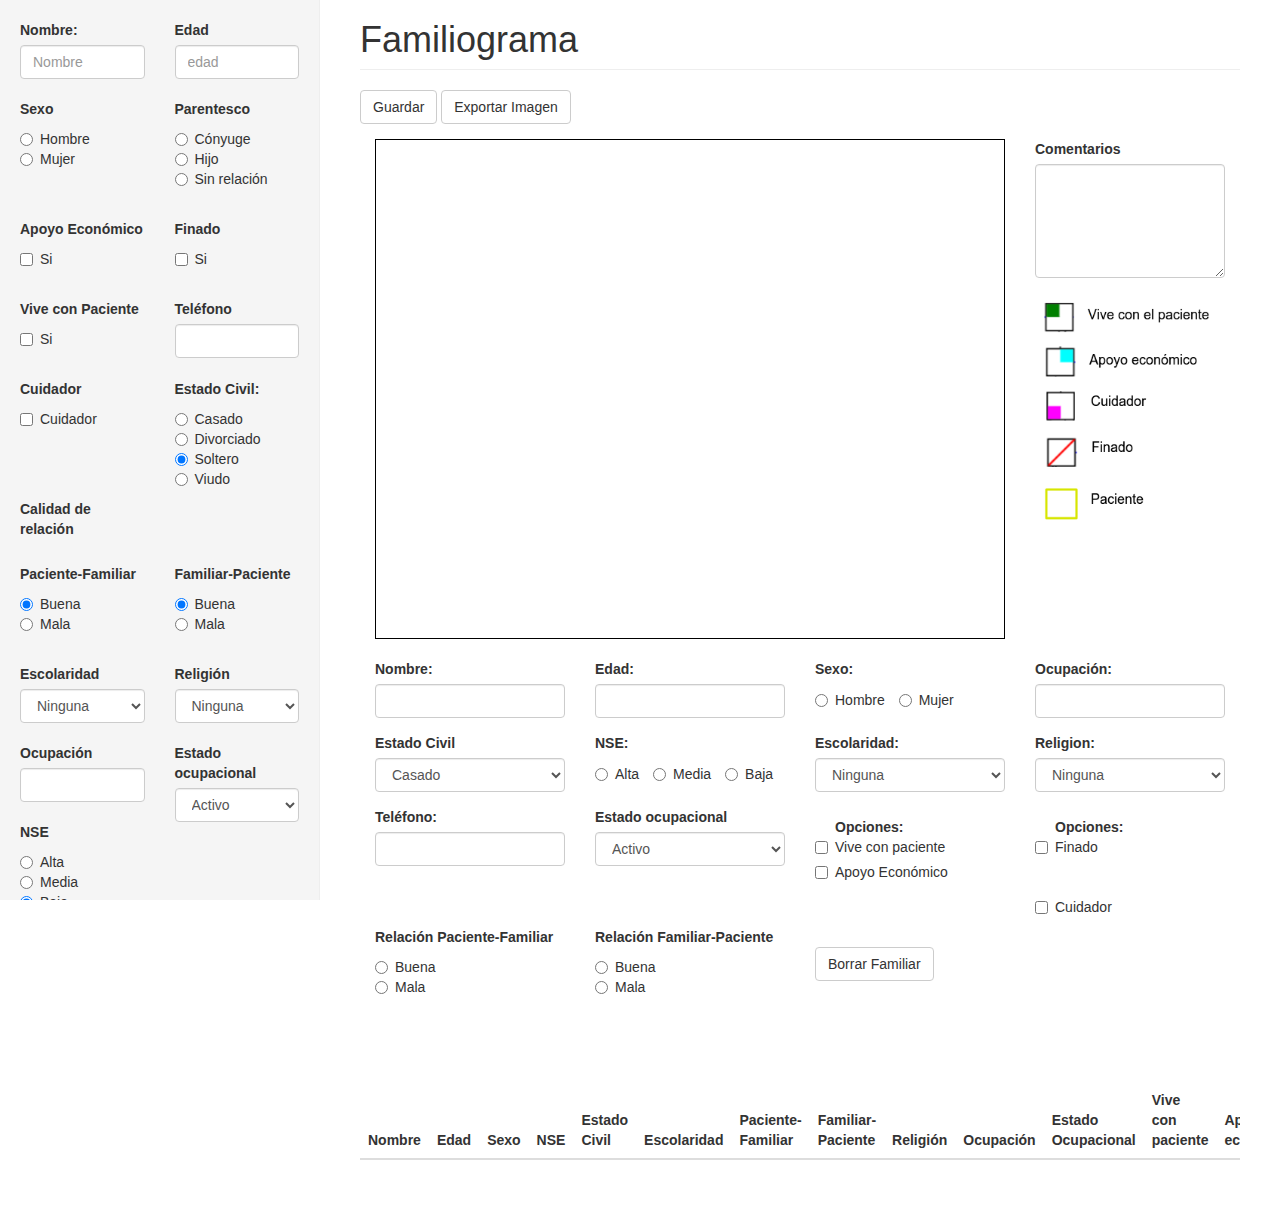
==== commit de83656f: "Add files via upload" ====
--- a/index.html
+++ b/index.html
@@ -141,7 +141,7 @@
 								<option value="cristianismo">Cristianismo</option>
 								<option value="judaismo">Judaismo</option>
 								<option value="islam">Islam</option>
-								<option value="otro">Otra</option>
+								<option value="budismo">Buddhismo</option>
 							</select>
 						</div>
 					</div>
@@ -151,7 +151,6 @@
 							<label class="control-label">Ocupación</label>
 							<input class="form-control" id="ocupacion2" type="text" name="ocupacion2">
 						</div>
-<!--
 						<div class="col-sm-6">
 							<label class="control-label">Estado ocupacional</label>
 							<select class="form-control" id="estadoOcupa2">
@@ -160,7 +159,18 @@
 								<option value="desempleado">Desempleado</option>
 							</select>
 						</div>
--->
+					</div>
+					<div class="row">
+						<div class="col-sm-6">
+							<label class="control-label">NSE</label>
+							<div class="radio">
+								<label for="Alta"><input id="alta" type="radio" name="nse2" value="alta">Alta</label>
+								<label for="Media"><input id="media" type="radio" name="nse2" value="media">Media</label>
+								<label for="Baja"><input checked="" id="baja" type="radio" name="nse2" value="baja">Baja</label>
+							</div>
+						</div>
+						<div class="col-sm-6">
+						</div>
 					</div>
 					<button class="btn btn-default btn-block" type="submit" id="agregarfam">Agregar Familiar</button>
 					<button class="btn btn-default btn-block" onclick="agregarPadres(myDiagram)">Agregar Padres</button>
@@ -229,6 +239,16 @@
 											<option value="divorciado">Divorciado</option>
 											<option value="viudo">Viudo</option>
 										</select>
+									</div>
+								</div>
+								<div class="col-sm-3">
+									<div class="form-group">
+										<label class="control-label">NSE:</label>
+										<div class="radio">
+											<label class="radio-inline" for="alta"><input id="alta" type="radio" name="nse" onchange="updateData(this.value, 'nse')" value="alta"> Alta</label>
+											<label class="radio-inline" for="media"><input id="media" type="radio" name="nse" onchange="updateData(this.value, 'nse')" value="media"> Media</label>
+											<label class="radio-inline" for="baja"><input id="baja" type="radio" name="nse" onchange="updateData(this.value, 'nse')" value="baja"> Baja</label>
+										</div>
 									</div>
 								</div>
 								<div class="col-sm-3">
@@ -256,7 +276,7 @@
 											<option value="cristianismo">Cristianismo</option>
 											<option value="judaismo">Judaismo</option>
 											<option value="islam">Islam</option>
-											<option value="otro">Otra</option>
+											<option value="budismo">Buddhismo</option>
 										</select>
 									</div>
 								</div>
@@ -268,7 +288,6 @@
 										<input id="telefono" class="form-control" type="text" name="telefono" onchange="updateData(this.value, 'telefono')">
 									</div>
 								</div>
-<!--
 								<div class="col-sm-3">
 									<div class="form-group">
 										<label class="control-label">Estado ocupacional</label>
@@ -279,7 +298,6 @@
 										</select>
 									</div>
 								</div>
--->
 								<div class="col-sm-3">
 									<div class="form-group checkbox">
 										<label><strong>Opciones:</strong></label>
@@ -343,7 +361,7 @@
 										<th>Familiar-Paciente</th>
 										<th>Religión</th>
 										<th>Ocupación</th>
-<!--										<th>Estado Ocupacional</th>-->
+										<th>Estado Ocupacional</th>
 										<th>Vive con paciente</th>
 										<th>Apoyo económico</th>
 										<th>Finado</th>
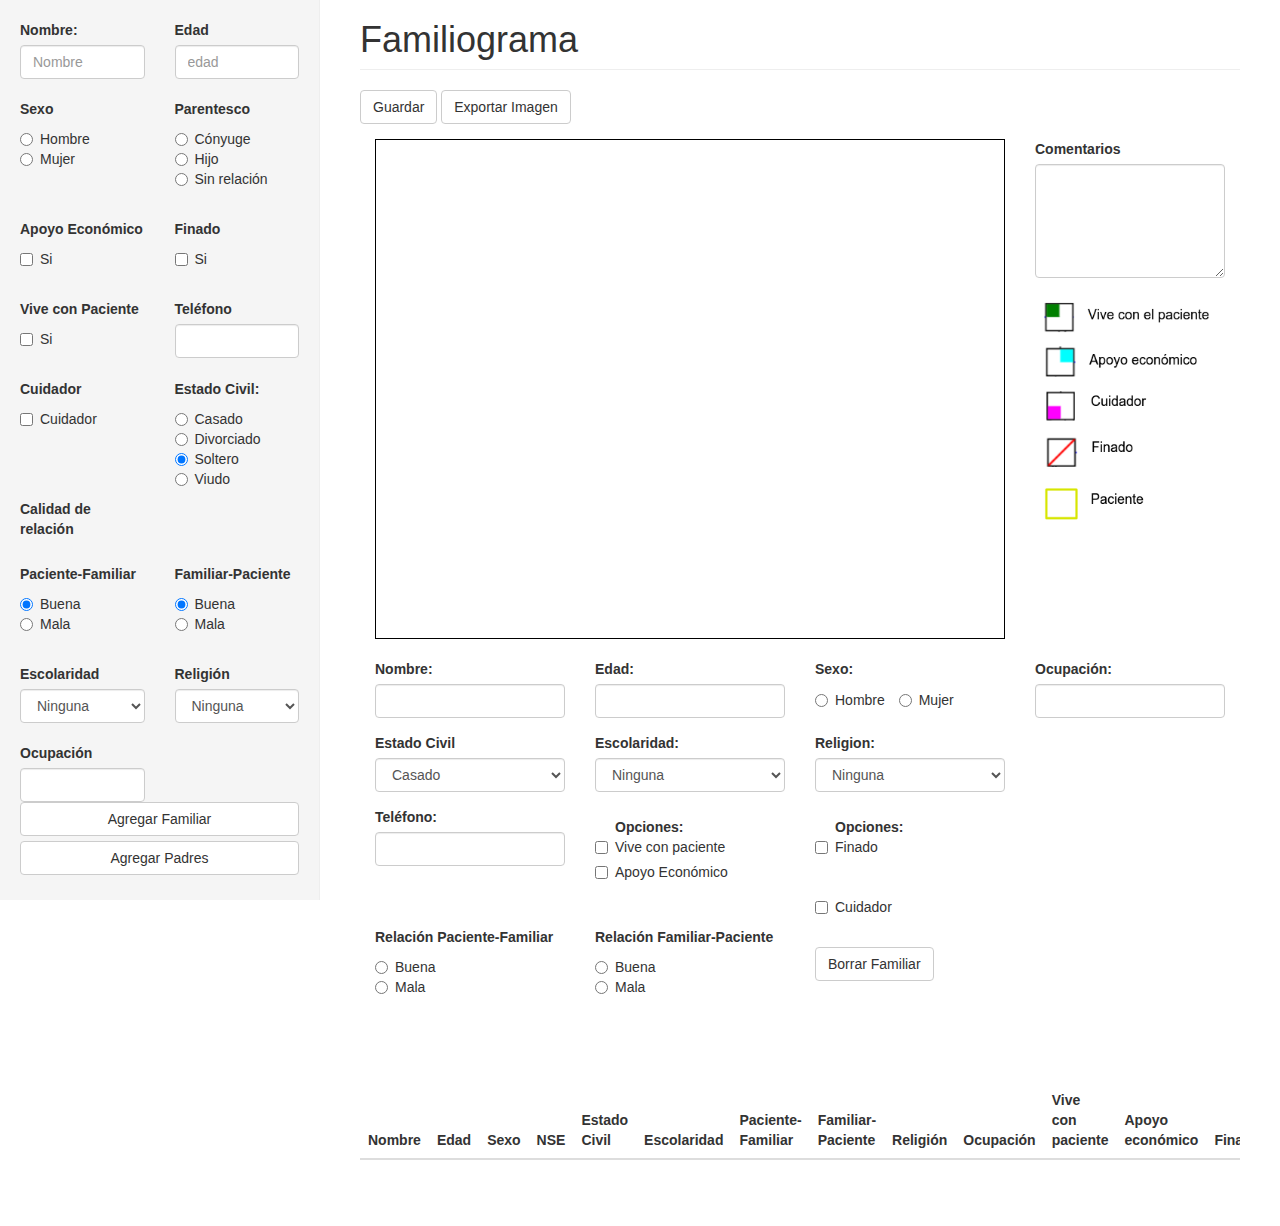
==== commit b1aa2ba5: "Merge branch 'master' into isaias" ====
--- a/index.html
+++ b/index.html
@@ -141,7 +141,7 @@
 								<option value="cristianismo">Cristianismo</option>
 								<option value="judaismo">Judaismo</option>
 								<option value="islam">Islam</option>
-								<option value="budismo">Buddhismo</option>
+								<option value="otro">Otra</option>
 							</select>
 						</div>
 					</div>
@@ -151,6 +151,7 @@
 							<label class="control-label">Ocupación</label>
 							<input class="form-control" id="ocupacion2" type="text" name="ocupacion2">
 						</div>
+<!--
 						<div class="col-sm-6">
 							<label class="control-label">Estado ocupacional</label>
 							<select class="form-control" id="estadoOcupa2">
@@ -159,18 +160,7 @@
 								<option value="desempleado">Desempleado</option>
 							</select>
 						</div>
-					</div>
-					<div class="row">
-						<div class="col-sm-6">
-							<label class="control-label">NSE</label>
-							<div class="radio">
-								<label for="Alta"><input id="alta" type="radio" name="nse2" value="alta">Alta</label>
-								<label for="Media"><input id="media" type="radio" name="nse2" value="media">Media</label>
-								<label for="Baja"><input checked="" id="baja" type="radio" name="nse2" value="baja">Baja</label>
-							</div>
-						</div>
-						<div class="col-sm-6">
-						</div>
+-->
 					</div>
 					<button class="btn btn-default btn-block" type="submit" id="agregarfam">Agregar Familiar</button>
 					<button class="btn btn-default btn-block" onclick="agregarPadres(myDiagram)">Agregar Padres</button>
@@ -239,16 +229,6 @@
 											<option value="divorciado">Divorciado</option>
 											<option value="viudo">Viudo</option>
 										</select>
-									</div>
-								</div>
-								<div class="col-sm-3">
-									<div class="form-group">
-										<label class="control-label">NSE:</label>
-										<div class="radio">
-											<label class="radio-inline" for="alta"><input id="alta" type="radio" name="nse" onchange="updateData(this.value, 'nse')" value="alta"> Alta</label>
-											<label class="radio-inline" for="media"><input id="media" type="radio" name="nse" onchange="updateData(this.value, 'nse')" value="media"> Media</label>
-											<label class="radio-inline" for="baja"><input id="baja" type="radio" name="nse" onchange="updateData(this.value, 'nse')" value="baja"> Baja</label>
-										</div>
 									</div>
 								</div>
 								<div class="col-sm-3">
@@ -276,7 +256,7 @@
 											<option value="cristianismo">Cristianismo</option>
 											<option value="judaismo">Judaismo</option>
 											<option value="islam">Islam</option>
-											<option value="budismo">Buddhismo</option>
+											<option value="otro">Otra</option>
 										</select>
 									</div>
 								</div>
@@ -288,6 +268,7 @@
 										<input id="telefono" class="form-control" type="text" name="telefono" onchange="updateData(this.value, 'telefono')">
 									</div>
 								</div>
+<!--
 								<div class="col-sm-3">
 									<div class="form-group">
 										<label class="control-label">Estado ocupacional</label>
@@ -298,6 +279,7 @@
 										</select>
 									</div>
 								</div>
+-->
 								<div class="col-sm-3">
 									<div class="form-group checkbox">
 										<label><strong>Opciones:</strong></label>
@@ -361,7 +343,7 @@
 										<th>Familiar-Paciente</th>
 										<th>Religión</th>
 										<th>Ocupación</th>
-										<th>Estado Ocupacional</th>
+<!--										<th>Estado Ocupacional</th>-->
 										<th>Vive con paciente</th>
 										<th>Apoyo económico</th>
 										<th>Finado</th>
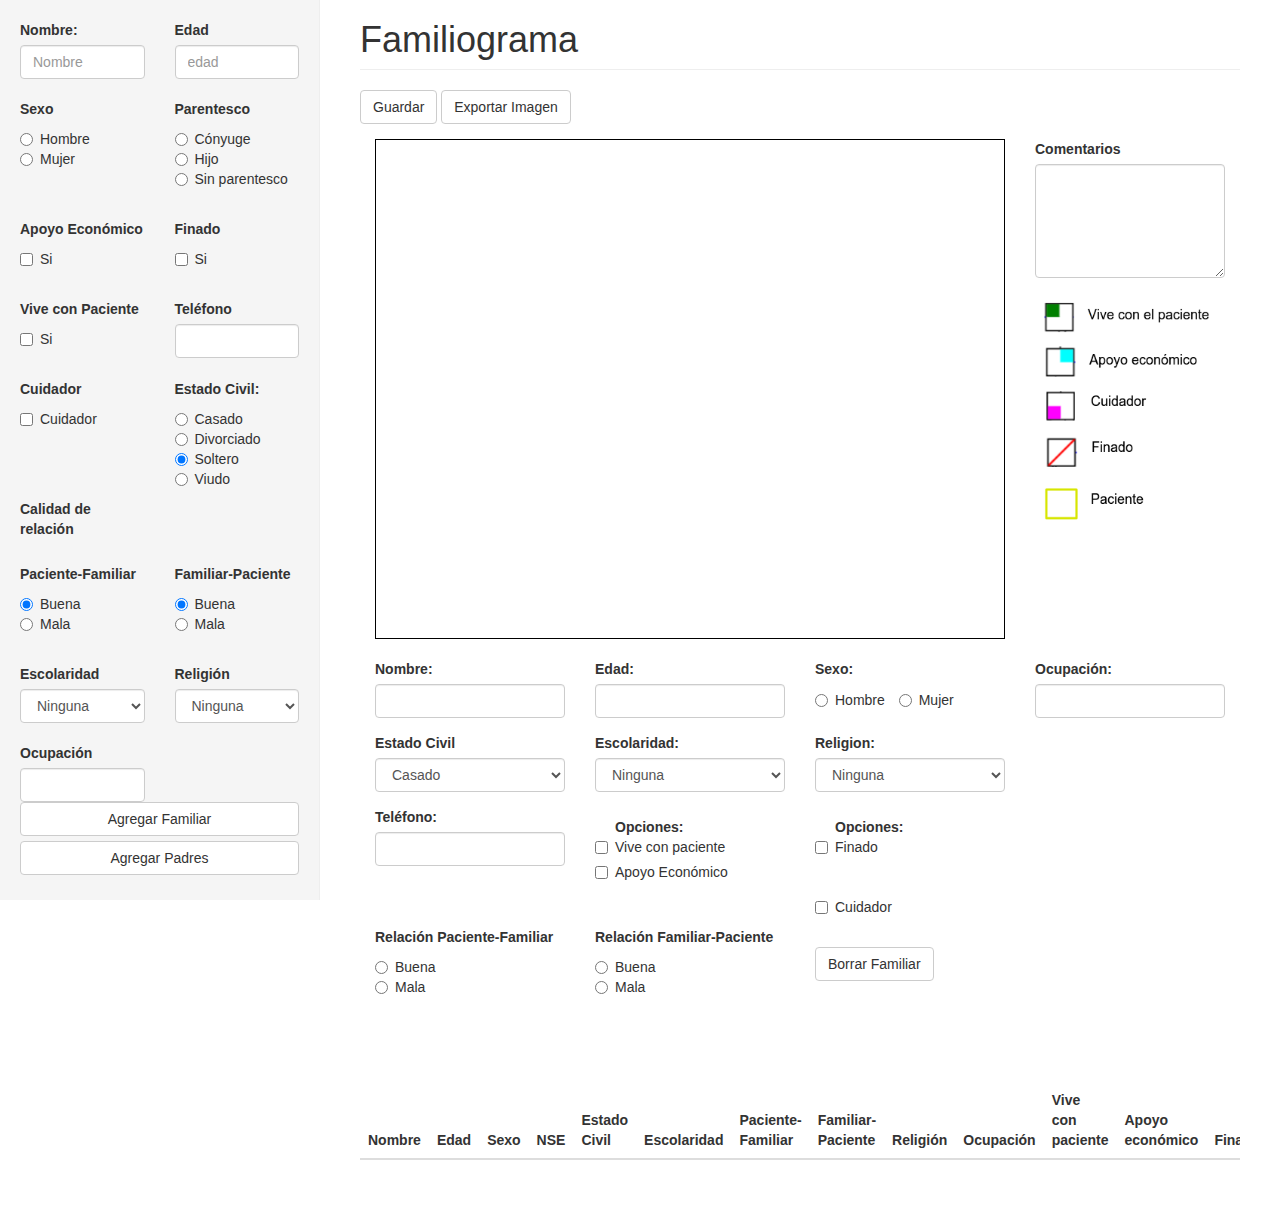
==== commit 989345ef: "Add files via upload" ====
--- a/index.html
+++ b/index.html
@@ -45,7 +45,7 @@
 							<div class="radio">
 								<label for="conyuge"><input id="conyuge" type="radio" name="relacion2" value="conyuge">Cónyuge</label>
 								<label for="hijo"><input id="hijo" type="radio" name="relacion2" value="hijo">Hijo</label>
-								<label for="hijo"><input id="sinrelacion" type="radio" name="relacion2" value="srelacion">Sin relación</label>
+								<label for="hijo"><input id="sinrelacion" type="radio" name="relacion2" value="srelacion">Sin parentesco</label>
 							</div>
 						</div>
 					</div>
